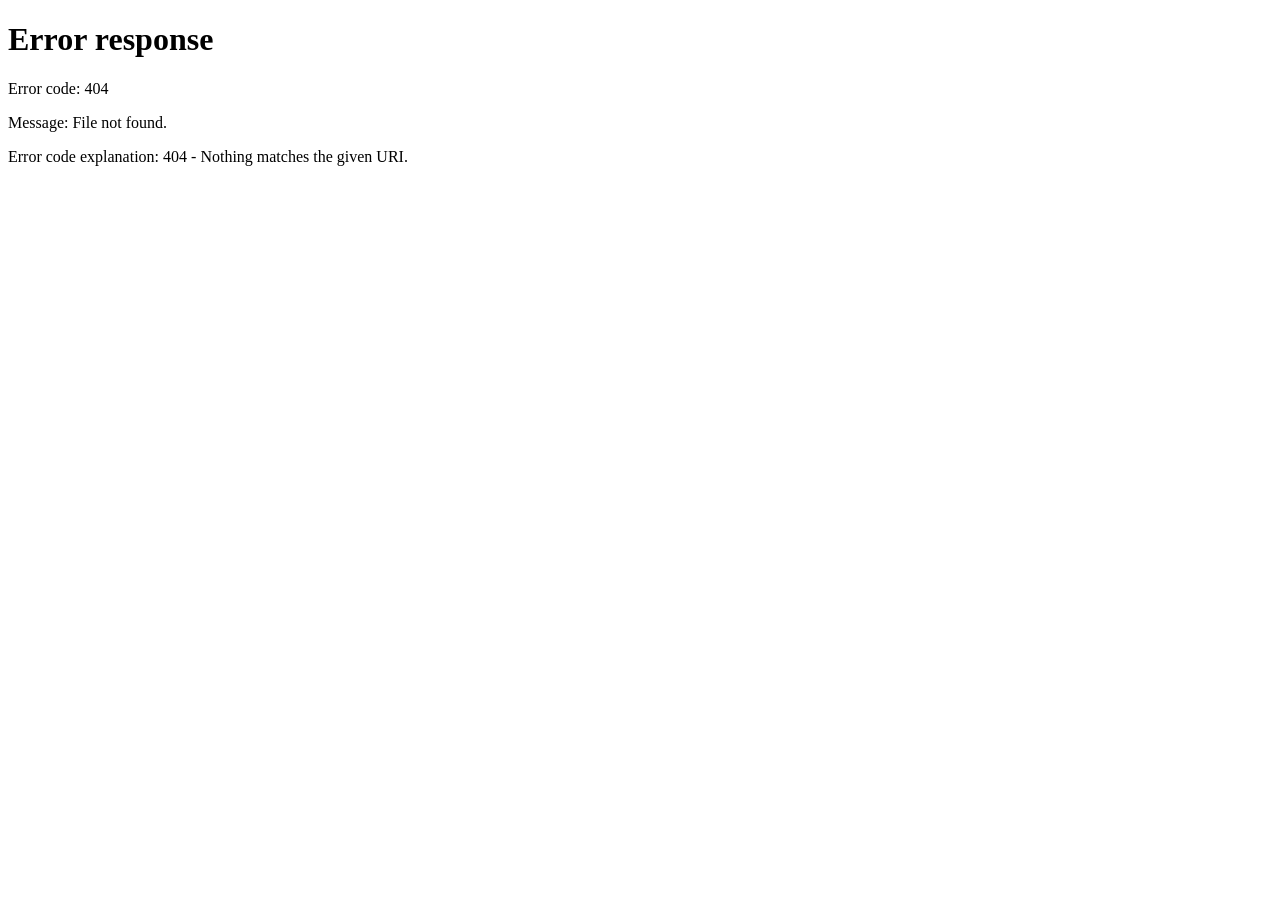
==== templates/index.html @ 05fc55f1 "feat: Implement ADHD-friendly learning dashboard and chat history - Add backend endpoints `POST /ses" ====
<!doctype html>
<html lang="en">
  <head>
    <meta charset="UTF-8" />
    <meta name="viewport" content="width=device-width, initial-scale=1.0" />
    <title>PRISM | AI Learning Tool</title>
    <link
      href="https://cdn.jsdelivr.net/npm/bootstrap@5.3.0/dist/css/bootstrap.min.css"
      rel="stylesheet"
    />
    <link
      href="https://fonts.googleapis.com/css2?family=Nunito:wght@400;600;700&display=swap"
      rel="stylesheet"
    />
    <link
      href="https://cdnjs.cloudflare.com/ajax/libs/font-awesome/6.0.0/css/all.min.css"
      rel="stylesheet"
    />
    <link href="..\..\static\style.css" rel="stylesheet" />

    <style>
      :root {
        /* Color System */
        --bg-warm: #fdfcf8;
        --primary-blue: #7f9fba;
        --primary-green: #8fb59e;
        --text-dark: #2d3748;
        --text-soft: #718096;
        --card-shadow:
          0 10px 25px -5px rgba(0, 0, 0, 0.05),
          0 8px 10px -6px rgba(0, 0, 0, 0.01);
        --correct-bg: #d4edda;
        --wrong-bg: #f8d7da;
      }

      body {
        background-color: var(--bg-warm);
        font-family: "Nunito", sans-serif;
        color: var(--text-dark);
        min-height: 100vh;
        transition: background-color 0.5s ease;
        overflow-x: hidden;
      }

      /* --- Layout & Typography --- */
      .main-container {
        max-width: 950px;
        margin: 0 auto;
        padding-top: 5vh;
        padding-bottom: 120px;
        position: relative;
        z-index: 10;
      }

      h1,
      h2 {
        font-weight: 700;
        color: var(--text-dark);
      }
      h3 {
        font-weight: 700;
        color: var(--text-dark);
        font-size: 1.6rem;
      }

      /* --- Phase Control --- */
      .phase {
        display: none;
      }
      .active-phase {
        display: block;
        animation: fadeIn 0.5s ease;
      }
      @keyframes fadeIn {
        from {
          opacity: 0;
          transform: translateY(10px);
        }
        to {
          opacity: 1;
          transform: translateY(0);
        }
      }

      /* --- Subject & Level Test UI --- */
      .subject-grid {
        display: flex;
        gap: 15px;
        justify-content: center;
        margin-top: 30px;
        flex-wrap: wrap;
      }
      .btn-subject {
        background: white;
        border: 2px solid var(--primary-blue);
        color: var(--primary-blue);
        padding: 1rem 2.5rem;
        border-radius: 20px;
        font-size: 1.2rem;
        font-weight: 700;
        transition: all 0.2s ease;
        box-shadow: var(--card-shadow);
      }
      .btn-subject:hover {
        background: var(--primary-blue);
        color: white;
        transform: translateY(-3px);
      }

      .level-q-container {
        background: white;
        padding: 20px;
        border-radius: 20px;
        box-shadow: var(--card-shadow);
        margin-bottom: 20px;
        text-align: left;
      }
      .level-option {
        display: block;
        width: 100%;
        text-align: left;
        margin: 10px 0;
        padding: 12px 15px;
        background: var(--bg-warm);
        border: 2px solid #e2e8f0;
        border-radius: 12px;
        transition: all 0.2s;
        color: var(--text-dark);
        font-weight: 600;
      }
      .level-option:hover {
        border-color: var(--primary-blue);
        background: #f0f4f8;
      }
      .level-option.selected {
        border-color: var(--primary-blue);
        background: rgba(127, 159, 186, 0.15);
      }

      .status-badge {
        background: var(--primary-green);
        color: white;
        padding: 6px 16px;
        border-radius: 20px;
        font-size: 0.9rem;
        font-weight: 600;
        display: inline-block;
        margin-bottom: 20px;
        box-shadow: 0 4px 10px rgba(143, 181, 158, 0.3);
      }

      /* --- Input Section --- */
      .input-group-lg > .form-control {
        border: 2px solid #e2e8f0;
        background-color: white;
        border-radius: 20px 0 0 20px;
        padding: 1.5rem;
        font-size: 1.2rem;
        box-shadow: var(--card-shadow);
        transition: all 0.3s ease;
      }
      .input-group-lg > .form-control:focus {
        border-color: var(--primary-blue);
        box-shadow: 0 0 0 4px rgba(127, 159, 186, 0.2);
        outline: none;
      }
      .btn-ask {
        background-color: var(--primary-blue);
        color: white;
        border: none;
        border-radius: 0 20px 20px 0;
        padding-left: 2rem;
        padding-right: 2rem;
        font-weight: 600;
        transition: all 0.2s ease;
      }
      .btn-ask:hover {
        background-color: #6a8ba6;
        transform: translateY(-1px);
        color: white;
      }

      /* --- Answer Area (Step Cards) --- */
      .answer-section {
        margin-top: 3rem;
        display: none;
      }
      .step-card {
        background: white;
        border-radius: 24px;
        padding: 2.1rem;
        box-shadow: var(--card-shadow);
        position: relative;
        transform: scale(0.98);
        opacity: 0;
        transition: all 0.4s ease;
        border: 2px solid transparent;
        display: none;
      }
      .step-card.active-step {
        transform: scale(1);
        opacity: 1;
        display: block;
      }

      .step-indicator {
        text-transform: uppercase;
        letter-spacing: 1.5px;
        font-size: 0.95rem;
        color: var(--primary-blue);
        font-weight: 700;
        margin-bottom: 1rem;
        display: block;
      }

      .progress-dots {
        display: flex;
        gap: 8px;
        margin-bottom: 1.5rem;
      }
      .dot {
        width: 10px;
        height: 10px;
        border-radius: 50%;
        background: #e2e8f0;
        transition: background 0.3s;
      }
      .dot.active {
        background: var(--primary-blue);
      }

      .content-text {
        font-size: 1.15rem;
        line-height: 1.55;
        color: var(--text-dark);
        margin-bottom: 1.2rem;
      }
      .key-points-list {
        background: rgba(143, 181, 158, 0.1);
        padding: 15px 15px 15px 35px;
        border-radius: 15px;
        margin-top: 15px;
      }
      .key-points-list li {
        margin-bottom: 8px;
        font-weight: 600;
        color: #2a3b31;
      }

      .visual-icon {
        display: block;
        font-size: 3rem;
        color: var(--primary-green);
        margin-bottom: 1.5rem;
        text-align: center;
      }

      .speaker-icon {
        font-size: 1.25rem;
        color: var(--primary-blue);
        cursor: pointer;
        transition: transform 0.2s ease;
        opacity: 0.7;
      }
      .speaker-icon:hover {
        opacity: 1;
        transform: scale(1.1);
      }

      /* Navigation Buttons */
      .step-nav {
        display: flex;
        justify-content: space-between;
        align-items: center;
        margin-top: 1.3rem;
        padding-top: 1.3rem;
        border-top: 1px solid #edf2f7;
      }
      .btn-nav {
        background: none;
        border: 2px solid transparent;
        color: var(--text-soft);
        font-weight: 600;
        padding: 0.5rem 1.5rem;
        border-radius: 12px;
        transition: all 0.2s;
      }
      .btn-nav:hover {
        background-color: #edf2f7;
        color: var(--text-dark);
      }
      .btn-nav-primary {
        background-color: var(--primary-blue);
        color: white;
        box-shadow: 0 4px 10px rgba(127, 159, 186, 0.3);
      }
      .btn-nav-primary:hover {
        background-color: #6a8ba6;
        color: white;
        transform: translateY(-2px);
      }

      #mcqQuestion {
        font-size: 1.4rem;
        line-height: 1.4;
      }
      .mcq-btn {
        font-size: 1.1rem;
        padding: 1rem 1.25rem;
        transition: all 0.2s ease;
        border-radius: 12px;
        border: 2px solid #e2e8f0;
        background: white;
        text-align: left;
      }
      .mcq-btn:hover:not(:disabled) {
        background-color: #edf2f7;
        border-color: var(--primary-blue);
      }

      /* Logo CSS*/
      .site-logo {
        position: fixed;
        top: 20px;
        left: 28px;
        font-size: 2rem;
        font-weight: 700;
        letter-spacing: 2px;
        color: #424242;
        z-index: 200;
        user-select: none;
      }

      #loader {
        text-align: center;
        color: var(--text-soft);
        font-size: 1.2rem;
        font-weight: 600;
        display: none;
        margin-top: 20px;
      }

      /* TTS Highlighting System */
      .word {
        transition: background-color 0.1s ease;
        border-radius: 4px;
        padding: 0 2px;
      }
      .tts-active {
        background-color: #f6ad55;
        border-radius: 3px;
        transition: background-color 0.2s;
        color: var(--text-dark);
        font-weight: 700;
      }

      /* Audio Controls */
      .audio-controls {
        display: inline-flex;
        align-items: center;
        background: #edf2f7;
        padding: 8px 15px;
        border-radius: 20px;
        box-shadow: inset 0 2px 4px rgba(0, 0, 0, 0.05);
      }

      /* Custom Dropdown */
      .custom-dropdown-container {
        position: relative;
        max-width: 400px;
        margin: 20px auto;
        text-align: left;
      }
      .custom-dropdown-header {
        border: 2px solid var(--primary-blue);
        border-radius: 20px;
        padding: 1rem 1.5rem;
        font-size: 1.2rem;
        background: white;
        color: var(--text-dark);
        cursor: pointer;
        display: flex;
        justify-content: space-between;
        align-items: center;
        box-shadow: var(--card-shadow);
        transition: all 0.2s ease;
      }
      .custom-dropdown-header:hover {
        box-shadow: 0 12px 28px -5px rgba(0, 0, 0, 0.08);
      }
      .custom-dropdown-list {
        position: absolute;
        top: 100%;
        left: 0;
        right: 0;
        background: white;
        border: 1px solid #e2e8f0;
        border-radius: 12px;
        margin-top: 5px;
        max-height: 300px;
        overflow-y: auto;
        box-shadow: 0 10px 25px rgba(0, 0, 0, 0.1);
        z-index: 100;
        display: none;
      }
      .custom-dropdown-list.show {
        display: block;
      }
      .custom-dropdown-search {
        width: 100%;
        padding: 12px 15px;
        border: none;
        border-bottom: 1px solid #e2e8f0;
        font-size: 1rem;
        outline: none;
        background: #fdfcf8;
      }
      .custom-dropdown-item {
        padding: 12px 15px;
        cursor: pointer;
        font-size: 1.1rem;
        color: var(--text-dark);
        transition: background 0.2s;
      }
      .custom-dropdown-item:hover {
        background: #edf2f7;
        color: var(--primary-blue);
      }
      .custom-dropdown-item.selected {
        background: var(--primary-blue);
        color: white;
      }

      /* --- Diagram & SVG Animations --- */
      .diagram-element {
        opacity: 0;
        transition: opacity 0.5s ease-in-out;
      }

      .flowchart-container {
        border: 2px dashed #e2e8f0;
        border-radius: 16px;
        padding: 2rem;
        display: flex;
        flex-direction: column;
        align-items: center;
        background: white;
      }

      .flowchart-node {
        background: #F8FAFC;
        border: 2px solid var(--text-dark);
        border-radius: 8px;
        padding: 15px 25px;
        font-weight: 700;
        color: var(--text-dark);
        text-align: center;
        max-width: 80%;
        word-wrap: break-word;
      }

      .flowchart-arrow-container {
        display: flex;
        flex-direction: column;
        align-items: center;
        margin: 10px 0;
      }

      .flowchart-arrow-line {
        width: 3px;
        height: 30px;
        background-color: var(--primary-blue);
        position: relative;
      }

      .flowchart-arrow-head {
        width: 0;
        height: 0;
        border-left: 6px solid transparent;
        border-right: 6px solid transparent;
        border-top: 8px solid var(--primary-blue);
      }

      .flowchart-arrow-label {
        font-size: 0.85rem;
        color: var(--primary-blue);
        font-weight: 700;
        margin: 5px 0;
      }

      @keyframes float-up {
        0% {
          opacity: 1;
          transform: translateY(0) scale(1);
        }
        100% {
          opacity: 0;
          transform: translateY(-100vh) scale(0.5);
        }
      }
    </style>
  </head>
  <body>
    <div class="site-logo">PRISM</div>

    <div class="container main-container">
      <div id="phase1a" class="phase active-phase text-center">
        <div style="height: 80px"></div>
        <h2 style="color: var(--primary-blue)">Welcome to PRISM</h2>
        <p class="text-muted" style="font-size: 1.2rem">
          Select your grade to tune your frequency.
        </p>
        <div id="gradeButtons" class="subject-grid">
          <p class="text-muted">Loading grades...</p>
        </div>

        <div style="margin-top: 25px;">
          <button id="byomButton" class="btn-subject" style="background: var(--primary-green); color: white; border-color: var(--primary-green);">
            BYOM: Upload PDF
          </button>
        </div>

        <!-- Dashboard UI for ADHD Users (Minimalist & Clutter-Free) -->
        <div id="dashboardContainer" style="margin-top: 50px; display: none; text-align: left;">
          <h3 style="color: var(--primary-blue); font-weight: 700; margin-bottom: 20px;">Your Learning Sessions</h3>
          <div id="sessionsAccordion" class="accordion">
            <!-- Sessions will be dynamically populated here -->
          </div>
        </div>

      </div>

      <div id="phase1b" class="phase text-center">
        <div style="height: 80px"></div>
        <h2 style="color: var(--primary-blue)">Pick a Subject</h2>
        <div id="subjectButtons" class="subject-grid"></div>
      </div>

      <div id="phase1c" class="phase text-center">
        <div style="height: 80px"></div>
        <h2 style="color: var(--primary-blue)">Select a Chapter</h2>
        <p class="text-muted" style="font-size: 1.2rem">
          What are we focusing on today?
        </p>
        <div class="custom-dropdown-container" id="chapterDropdownContainer">
          <div class="custom-dropdown-header" id="chapterDropdownHeader" onclick="toggleDropdown()">
            <span id="selectedChapterText">Choose a chapter...</span>
            <i class="fas fa-chevron-down"></i>
          </div>
          <div class="custom-dropdown-list" id="chapterDropdownList">
            <input type="text" class="custom-dropdown-search" id="chapterSearchInput" placeholder="Search chapters..." onkeyup="filterChapters()" onclick="event.stopPropagation()">
            <div id="chapterListItems"></div>
          </div>
        </div>
        <button id="startLearningBtn" class="btn-subject" style="background: var(--primary-blue); color: white; opacity: 0.5; cursor: not-allowed; display: block; margin: 20px auto; max-width: 400px; width: 100%; border-radius: 12px; font-size: 1.1rem; padding: 0.8rem;" disabled onclick="startChapterLearning()">
          Start Learning
        </button>
      </div>

      <div id="phase-byom" class="phase text-center">
        <div style="height: 80px"></div>
        <h2 style="color: var(--primary-blue)">Bring Your Own Material</h2>
        <p class="text-muted" style="font-size: 1.2rem">
          Upload a PDF and let PRISM learn from your own content.
        </p>
        <div class="level-q-container" style="max-width: 620px; margin: 0 auto;">
          <input type="file" id="byomFileInput" accept=".pdf" class="form-control" style="margin-bottom: 1rem;" />
          <button id="uploadByomBtn" class="btn-subject" style="background: var(--primary-green); color: white; border-color: var(--primary-green);">
            Upload & Process
          </button>
          <div id="byomLoader" style="display: none; margin-top: 18px; color: var(--text-soft);">
            <i class="fas fa-circle-notch fa-spin me-2"></i> Processing your PDF...
          </div>
          <p class="text-muted" style="margin-top: 1rem; font-size: 0.95rem;">
            Max 15 pages. The uploaded document will be used for this learning session.
          </p>
        </div>
      </div>

      <div id="phase2" class="phase text-center">
        <div style="height: 60px"></div>
        <h2 class="mb-3" style="color: var(--primary-blue)">
          🧠 Calibration Test
        </h2>
        <p class="text-muted mb-2">
          Pick the answers that make the most sense to you.
        </p>
        <p class="text-primary fw-bold" id="testProgress">Question 1 / 4</p>
        <div id="levelTestArea" class="text-start mt-4"></div>
      </div>

      <div id="phase3" class="phase">
        <div class="text-center">
          <div style="height: 60px"></div>
          <div class="status-badge" id="levelBadge">
            Focus Mode | Calibrating...
          </div>
          <div
            style="
              font-size: 0.9rem;
              color: var(--text-soft);
              margin-bottom: 1rem;
            "
          >
            ⏱️ Session: <span id="sessionTimer">0:00</span> | 🧠 Topics:
            <span id="topicsCount">0</span>
          </div>
          <h2 class="mb-4" style="color: var(--primary-blue); opacity: 0.9">
            What do you want to learn today?
          </h2>
          <div class="input-group input-group-lg">
            <input
              type="text"
              class="form-control"
              id="questionInput"
              placeholder="Type your topic here... (e.g., What is friction?)"
            />
            <button
              class="btn btn-ask"
              type="button"
              onclick="generateAnswer()"
            >
              Ask & Learn
            </button>
          </div>
          <div id="loader">
            <i class="fas fa-circle-notch fa-spin me-2"></i> Syncing with
            PRISM...
          </div>
        </div>

        <div class="answer-section" id="answerSection">
          <div class="progress-dots" id="progressDots"></div>
          <div
            class="step-card"
            id="dynamicCardContainer"
            style="display: block"
          ></div>
        </div>
      </div>
    </div>

    <script src="https://cdn.jsdelivr.net/npm/bootstrap@5.3.0/dist/js/bootstrap.bundle.min.js"></script>
    <script>
      // --- GLOBAL STATE ---
      let currentGrade = "";
      let currentSubject = "";
      let currentChapter = ""; // Tracks the new chapter selection
      let currentLevel = "Intermediate";
      let levelTestSelections = {};
      let currentQuiz = null;
      let levelTestQuestions = [];
      let currentTestIndex = 0;

      let dynamicStepsData = [];
      let currentStepIndex = 0;
      let animationTimers = [];

      let sessionStartTime = null;
      let sessionTopicsLearned = 0;
      let sessionQuestionsCorrect = 0;
      let breakReminderShown = false;

      const API_URL = ""; // Assuming relative path for FastAPI

      // --- SESSION TIMER LOGIC ---
      function startSessionTimer() {
        if (!sessionStartTime) sessionStartTime = Date.now();
        setInterval(() => {
          const elapsedMs = Date.now() - sessionStartTime;
          const minutes = Math.floor(elapsedMs / 60000);
          const seconds = Math.floor((elapsedMs % 60000) / 1000);
          document.getElementById("sessionTimer").innerText =
            `${minutes}:${seconds.toString().padStart(2, "0")}`;
          if (minutes === 25 && !breakReminderShown) {
            breakReminderShown = true;
            if (
              confirm(
                "🎉 25 minutes of focus! Take a 5-minute break. Ready to continue?",
              )
            ) {
              breakReminderShown = false;
              sessionStartTime = Date.now();
            }
          }
        }, 1000);
      }

      function incrementTopicCount() {
        sessionTopicsLearned++;
        document.getElementById("topicsCount").innerText = sessionTopicsLearned;
      }
      function incrementQuestionCount() {
        sessionQuestionsCorrect++;
      }

      function switchPhase(phaseId) {
        if (window.speechSynthesis) window.speechSynthesis.cancel();
        if (typeof stopAudio === "function") stopAudio();
        document
          .querySelectorAll(".phase")
          .forEach((p) => p.classList.remove("active-phase"));
        document.getElementById(phaseId).classList.add("active-phase");
        if (phaseId === "phase3" && !sessionStartTime) startSessionTimer();
      }

      // --- INITIALIZATION ---
      window.onload = async () => {
        const userId = localStorage.getItem('prism_user_id');
        loadDashboard();
        localStorage.removeItem('prism_current_session_id');
        if (!userId) {
            window.location.href = '/login';
            return;
        }

        switchPhase("phase1a");

        try {
          const res = await fetch(`${API_URL}/grades`);
          const data = await res.json();
          const container = document.getElementById("gradeButtons");
          container.innerHTML = "";
          data.grades.forEach((grade) => {
            const btn = document.createElement("button");
            btn.className = "btn-subject";
            btn.innerText = grade;
            btn.onclick = () => loadSubjects(grade);
            container.appendChild(btn);
          });
          const byomButton = document.getElementById("byomButton");
          if (byomButton) {
            byomButton.onclick = () => switchPhase("phase-byom");
          }
          const uploadByomBtn = document.getElementById("uploadByomBtn");
          if (uploadByomBtn) {
            uploadByomBtn.onclick = uploadByomDocument;
          }
        } catch (e) {
          document.getElementById("gradeButtons").innerHTML =
            "<p class='text-danger'>Cannot connect to AI Backend.</p>";
        }
      };

      async function loadSubjects(grade) {
        currentGrade = grade;
        switchPhase("phase1b");
        try {
          const res = await fetch(
            `${API_URL}/subjects?grade=${encodeURIComponent(grade)}`,
          );
          const data = await res.json();
          const container = document.getElementById("subjectButtons");
          container.innerHTML = "";
          data.subjects.forEach((sub) => {
            const btn = document.createElement("button");
            btn.className = "btn-subject";
            btn.innerText = sub;
            btn.onclick = () => loadChapters(sub); // Routes to chapters now
            container.appendChild(btn);
          });
        } catch (e) {
          console.error(e);
        }
      }

      let allChaptersData = [];

      function toggleDropdown() {
        document.getElementById("chapterDropdownList").classList.toggle("show");
        const searchInput = document.getElementById("chapterSearchInput");
        if (document.getElementById("chapterDropdownList").classList.contains("show")) {
          searchInput.focus();
        }
      }

      function filterChapters() {
        const query = document.getElementById("chapterSearchInput").value.toLowerCase();
        const items = document.querySelectorAll(".custom-dropdown-item");
        items.forEach(item => {
          if (item.innerText.toLowerCase().includes(query)) {
            item.style.display = "block";
          } else {
            item.style.display = "none";
          }
        });
      }

      function selectChapter(chap) {
        currentChapter = chap;
        document.getElementById("selectedChapterText").innerText = chap;
        document.getElementById("chapterDropdownList").classList.remove("show");

        // Highlight selected
        document.querySelectorAll(".custom-dropdown-item").forEach(item => {
          if (item.innerText === chap) {
            item.classList.add("selected");
          } else {
            item.classList.remove("selected");
          }
        });

        // Enable Start Learning button
        const startBtn = document.getElementById("startLearningBtn");
        startBtn.disabled = false;
        startBtn.style.opacity = 1;
        startBtn.style.cursor = "pointer";
      }

      async function startChapterLearning() {
        // Start Session API Call
        const userId = localStorage.getItem("prism_user_id");
        if (userId) {
          try {
            const res = await fetch(`${API_URL}/session/start`, {
              method: "POST",
              headers: { "Content-Type": "application/json" },
              body: JSON.stringify({
                user_id: userId,
                subject: currentSubject,
                topic: currentChapter
              })
            });
            const data = await res.json();
            if (data.session_id) {
              localStorage.setItem("prism_current_session_id", data.session_id);
            }
          } catch(e) {
            console.error("Failed to start session", e);
          }
        }
        document.getElementById("levelBadge").innerText = `${currentChapter} | Level: ${currentLevel}`;
        switchPhase("phase3");
      }

      // Close dropdown if clicked outside
      document.addEventListener("click", function(event) {
        const container = document.getElementById("chapterDropdownContainer");
        if (container && !container.contains(event.target)) {
          document.getElementById("chapterDropdownList").classList.remove("show");
        }
      });

      async function loadChapters(subject) {
        currentSubject = subject;

        let localKey = subject.toLowerCase() === "science" ? "prism_science_level" : "prism_social_science_level";
        let subLevel = localStorage.getItem(localKey);

        if (!subLevel || subLevel === "Pending") {
            loadLevelTest(subject);
            return;
        }

        currentLevel = subLevel;
        switchPhase("phase1c");

        // Reset dropdown state
        document.getElementById("selectedChapterText").innerText = "Choose a chapter...";
        document.getElementById("chapterSearchInput").value = "";
        const startBtn = document.getElementById("startLearningBtn");
        startBtn.disabled = true;
        startBtn.style.opacity = 0.5;
        startBtn.style.cursor = "not-allowed";
        currentChapter = "";

        try {
          const res = await fetch(
            `${API_URL}/chapters?grade=${encodeURIComponent(currentGrade)}&subject=${encodeURIComponent(subject)}`,
          );
          const data = await res.json();
          const listItems = document.getElementById("chapterListItems");
          listItems.innerHTML = "";

          if (data.chapters.length === 0) {
            listItems.innerHTML =
              "<div style='padding: 12px; color: var(--text-soft);'>No chapters found.</div>";
            return;
          }

          allChaptersData = data.chapters;
          allChaptersData.forEach((chap) => {
            const div = document.createElement("div");
            div.className = "custom-dropdown-item";
            div.innerText = chap;
            div.onclick = () => selectChapter(chap);
            listItems.appendChild(div);
          });
        } catch (e) {
          console.error(e);
        }
      }

      // --- LEVEL TEST ---
      async function loadLevelTest(subject) {
        switchPhase("phase2");
        levelTestSelections = {};
        currentTestIndex = 0;
        try {
          const res = await fetch(`${API_URL}/level-test?subject=${encodeURIComponent(subject)}`);
          if (!res.ok) throw new Error("API error");
          const data = await res.json();
          levelTestQuestions = data.questions || [];

          if (levelTestQuestions.length === 0) {
            submitLevelTest(subject);
            return;
          }
          renderTestQuestion();
        } catch (e) {
          submitLevelTest(subject);
        }
      }

      function renderTestQuestion() {
        const container = document.getElementById("levelTestArea");
        container.innerHTML = "";

        if (currentTestIndex >= levelTestQuestions.length) {
          submitLevelTest(currentSubject);
          return;
        }

        const q = levelTestQuestions[currentTestIndex];

        document.getElementById("testProgress").innerText =
          `[${currentSubject} Calibration] Question ${currentTestIndex + 1} / ${levelTestQuestions.length}`;

        const block = document.createElement("div");
        block.className = "level-q-container";
        block.innerHTML = `<h4 class="mb-4">${q.question}</h4>`;

        // Parse options from JSONB if necessary
        const options =
          typeof q.options === "string" ? JSON.parse(q.options) : q.options;
        const shuffledOptions = [...options].sort(() => Math.random() - 0.5);

        shuffledOptions.forEach((opt) => {
          const btn = document.createElement("button");
          btn.className = "level-option";
          btn.innerText = opt.text;
          btn.onclick = () => {
            levelTestSelections[currentTestIndex] = opt.difficulty || opt.correctness || 2;
            setTimeout(() => {
              currentTestIndex++;
              renderTestQuestion();
            }, 300);
          };
          block.appendChild(btn);
        });
        container.appendChild(block);
      }

      async function uploadByomDocument() {
        const fileInput = document.getElementById("byomFileInput");
        const file = fileInput?.files?.[0];
        if (!file) {
          alert("Please choose a PDF file to upload.");
          return;
        }
        if (!file.name.toLowerCase().endsWith(".pdf")) {
          alert("Only PDF files are supported. Please upload a PDF.");
          return;
        }

        const uploadButton = document.getElementById("uploadByomBtn");
        const loader = document.getElementById("byomLoader");
        uploadButton.disabled = true;
        loader.style.display = "block";

        try {
          const formData = new FormData();
          formData.append("file", file);

          const response = await fetch(`${API_URL}/upload-byom`, {
            method: "POST",
            body: formData,
          });

          if (!response.ok) {
            const errorData = await response.json();
            throw new Error(errorData.detail || errorData.error || "Upload failed.");
          }

          await response.json();
          currentGrade = "BYOM";
          currentSubject = "BYOM";
          currentChapter = file.name;

          currentLevel = "Advanced";

          // Start Session API Call
          const userId = localStorage.getItem("prism_user_id");
          if (userId) {
            try {
              const res = await fetch(`${API_URL}/session/start`, {
                method: "POST",
                headers: { "Content-Type": "application/json" },
                body: JSON.stringify({
                  user_id: userId,
                  subject: currentSubject,
                  topic: currentChapter
                })
              });
              const data = await res.json();
              if (data.session_id) {
                localStorage.setItem("prism_current_session_id", data.session_id);
              }
            } catch(e) {
              console.error("Failed to start BYOM session", e);
            }
          }

          document.getElementById("levelBadge").innerText = `${currentChapter} | Level: ${currentLevel}`;
          switchPhase("phase3");
        } catch (error) {
          alert(`Upload failed: ${error.message}`);
        } finally {
          loader.style.display = "none";
          uploadButton.disabled = false;
        }
      }

      async function submitLevelTest(subject) {
        const answersArr = Object.values(levelTestSelections);
        if (answersArr.length === 0) answersArr.push(2);

        try {
          const res = await fetch(`${API_URL}/calculate-level`, {
            method: "POST",
            headers: { "Content-Type": "application/json" },
            body: JSON.stringify({ answers: answersArr }),
          });
          const data = await res.json();
          currentLevel = data.level || "Intermediate";

          const userId = localStorage.getItem('prism_user_id');
          if (userId && subject !== "BYOM") {
              await fetch(`${API_URL}/auth/update-level`, {
                  method: 'POST',
                  headers: { 'Content-Type': 'application/json' },
                  body: JSON.stringify({ user_id: userId, subject: subject, level: currentLevel })
              });
              let localKey = subject.toLowerCase() === "science" ? "prism_science_level" : "prism_social_science_level";
              localStorage.setItem(localKey, currentLevel);
          }
        } catch (e) {
          currentLevel = "Intermediate";
        }

        if (subject === "BYOM") {
           document.getElementById("levelBadge").innerText = `${currentChapter} | Level: ${currentLevel}`;
           switchPhase("phase3");
        } else {
           loadChapters(subject);
        }
      }

      // --- AI RAG FETCH ---
      const clean = (text) =>
        text
          ? text
              .replace(/\*\*\s*(.*?)\s*\*\*/g, "<strong>$1</strong>")
              .replace(/\*+/g, "")
          : "";

      document
        .getElementById("questionInput")
        .addEventListener("keypress", function (event) {
          if (event.key === "Enter") {
            event.preventDefault();
            generateAnswer();
          }
        });

      async function generateAnswer() {
        const input = document.getElementById("questionInput").value.trim();
        if (!input) return;

        document.getElementById("loader").style.display = "block";
        document.getElementById("answerSection").style.display = "none";

        try {
          // Passes the new subject and chapter parameters
          const response = await fetch(
            `${API_URL}/ask?user_query=${encodeURIComponent(input)}&student_level=${currentLevel}&subject=${encodeURIComponent(currentSubject)}&chapter=${encodeURIComponent(currentChapter)}`,
          );
          const data = await response.json();

          buildDynamicSteps(data);
          incrementTopicCount();

          // Record Chat
          const userId = localStorage.getItem("prism_user_id");
          const sessionId = localStorage.getItem("prism_current_session_id");
          if (userId && sessionId) {
            try {
              fetch(`${API_URL}/chat`, {
                method: "POST",
                headers: { "Content-Type": "application/json" },
                body: JSON.stringify({
                  user_id: userId,
                  session_id: sessionId,
                  subject: currentSubject,
                  chapter: currentChapter,
                  user_query: input,
                  ai_response: JSON.stringify(data)
                })
              });
            } catch(e) {
              console.error("Failed to save chat", e);
            }
          }

          document.getElementById("loader").style.display = "none";
          document.getElementById("answerSection").style.display = "block";
          showStep(0);
        } catch (e) {
          document.getElementById("loader").style.display = "none";
        }
      }


      async function loadDashboard() {
        const userId = localStorage.getItem("prism_user_id");
        if (!userId) return;

        try {
          const res = await fetch(`${API_URL}/dashboard/${userId}`);
          const data = await res.json();
          const sessions = data.sessions || [];

          const container = document.getElementById("dashboardContainer");
          const accordion = document.getElementById("sessionsAccordion");

          if (sessions.length > 0) {
            container.style.display = "block";
          } else {
            container.style.display = "none";
            return;
          }

          let html = "";
          sessions.forEach((session, sIndex) => {
            const date = new Date(session.created_at).toLocaleDateString();
            const subject = session.subject || "Topic";
            const topic = session.topic || "Unknown";
            const sessionId = `session-${sIndex}`;

            html += `
              <div class="accordion-item" style="border: none; margin-bottom: 15px; border-radius: 12px; overflow: hidden; box-shadow: var(--card-shadow);">
                <h2 class="accordion-header" id="heading-${sessionId}">
                  <button class="accordion-button collapsed" type="button" data-bs-toggle="collapse" data-bs-target="#collapse-${sessionId}" aria-expanded="false" aria-controls="collapse-${sessionId}" style="background-color: white; color: var(--primary-blue); font-weight: 600; padding: 1.2rem;">
                    ${date} - ${subject}: ${topic}
                  </button>
                </h2>
                <div id="collapse-${sessionId}" class="accordion-collapse collapse" aria-labelledby="heading-${sessionId}" data-bs-parent="#sessionsAccordion">
                  <div class="accordion-body" style="background-color: var(--bg-warm); padding: 1.5rem;">
            `;

            if (session.chats && session.chats.length > 0) {
                html += `<div class="accordion" id="chatsAccordion-${sessionId}">`;
                session.chats.forEach((chat, cIndex) => {
                    const chatId = `${sessionId}-chat-${cIndex}`;
                    const query = chat.user_query || "Query";
                    let aiDataStr = "";

                    try {
                        let parsed = JSON.parse(chat.ai_response);
                        if (parsed && parsed.steps) {
                            aiDataStr = parsed.steps.map(s => {
                                if (s.type === 'concept') return `<p><strong>${s.title}</strong>: ${s.content}</p>`;
                                if (s.type === 'visual') return `<p><strong>Visual:</strong> <i class="fas ${s.icon}"></i> ${s.title}</p>`;
                                if (s.type === 'analogy') return `<p><strong>Analogy:</strong> ${s.content}</p>`;
                                if (s.type === 'quiz') return `<p><strong>Quiz:</strong> ${s.question}</p>`;
                                return "";
                            }).join("");
                        } else {
                            aiDataStr = "No formatted response available.";
                        }
                    } catch(e) {
                        aiDataStr = "No details available.";
                    }

                    html += `
                      <div class="accordion-item" style="border: 1px solid var(--primary-green); border-radius: 8px; margin-bottom: 10px; overflow: hidden;">
                        <h2 class="accordion-header" id="heading-${chatId}">
                          <button class="accordion-button collapsed" type="button" data-bs-toggle="collapse" data-bs-target="#collapse-${chatId}" aria-expanded="false" aria-controls="collapse-${chatId}" style="background-color: #f0f7f4; color: var(--text-dark); padding: 1rem;">
                            Q: ${query}
                          </button>
                        </h2>
                        <div id="collapse-${chatId}" class="accordion-collapse collapse" aria-labelledby="heading-${chatId}" data-bs-parent="#chatsAccordion-${sessionId}">
                          <div class="accordion-body" style="background-color: white; font-size: 0.95rem;">
                            ${aiDataStr}
                          </div>
                        </div>
                      </div>
                    `;
                });
                html += `</div>`;
            } else {
                html += `<p class="text-muted" style="margin: 0;">No chat queries in this session.</p>`;
            }

            html += `
                  </div>
                </div>
              </div>
            `;
          });

          accordion.innerHTML = html;
        } catch (e) {
          console.error("Failed to load dashboard", e);
        }
      }


      function finishSession() {
        // Clear session
        localStorage.removeItem('prism_current_session_id');
        // Refresh dashboard
        loadDashboard();
        // Go back to main
        switchPhase('phase1a');
      }

      // --- DOM BUILDER ---
      function buildDynamicSteps(data) {
        dynamicStepsData = [];
        currentQuiz = data.quiz;
        const title = data.title ? data.title.replace(/\*+/g, "") : "Concept";

        if (Array.isArray(data.flashcards) && data.flashcards.length > 0) {
          data.flashcards.slice(0, 3).forEach((card, idx) => {
            const bullets = Array.isArray(card.bullet_points)
              ? card.bullet_points.slice(0, 3)
              : [];
            let listHtml = '<ul class="key-points-list">';
            bullets.forEach((point) => {
              listHtml += `<li>${clean(point)}</li>`;
            });
            listHtml += "</ul>";

            dynamicStepsData.push({
              type: "knowledge",
              title: card.title || `Flashcard ${idx + 1}`,
              content: listHtml,
              rawText: bullets.join(" "),
              icon: "fa-brain",
            });
          });
        }

        if (
          data.visual &&
          data.visual.objects &&
          data.visual.objects.length > 0
        ) {
          dynamicStepsData.push({
            type: "visual",
            title: "Visual Blueprint",
            visualData: data.visual,
            icon: "fa-project-diagram",
          });
        }

        if (data.analogy) {
          dynamicStepsData.push({
            type: "analogy",
            title: "Power-Up Analogy",
            content: `<div style="font-size: 1.3rem; font-weight: 600; color: var(--primary-blue);">${clean(data.analogy)}</div>`,
            rawText: data.analogy,
            icon: "fa-gamepad",
          });
        }

        if (data.quiz) {
          dynamicStepsData.push({
            type: "quiz",
            title: "Knowledge Check",
            icon: "fa-bolt",
          });
        }

        if (data.key_points && data.key_points.length > 0) {
          let listHtml = '<ul class="key-points-list">';
          data.key_points.forEach(
            (kp) => (listHtml += `<li>${clean(kp)}</li>`),
          );
          listHtml += "</ul>";
          dynamicStepsData.push({
            type: "revision",
            title: "📌 Quick Revision",
            content: listHtml,
            rawText: data.key_points.join(" "),
            icon: "fa-star",
          });
        }

        const dotsContainer = document.getElementById("progressDots");
        dotsContainer.innerHTML = dynamicStepsData
          .map(() => `<span class="dot"></span>`)
          .join("");
      }

      // --- HTML/FLEX DIAGRAM GENERATOR ---
      function renderDiagram(visualData) {
        if (!visualData) return "";
        let html = `<div class="flowchart-container">`;

        // Ensure visualData objects are sorted top-down by the 'y' property
        let sortedObjects = [...(visualData.objects || [])].sort((a, b) => (a.y || 0) - (b.y || 0));
        let arrows = visualData.arrows || [];

        sortedObjects.forEach((obj, index) => {
          // Render Node
          html += `<div id="svg-${obj.id}" class="diagram-element flowchart-node">${obj.label}</div>`;

          // Check if there is an arrow originating from this node.
          // If the AI generated positional arrows, try to infer the sequence.
          // Since it's sorted, we can usually just drop an arrow between nodes if it exists in the data.
          // But to be robust, let's see if we have an arrow mapping.
          if (index < sortedObjects.length - 1) {
            // Find arrow that goes down after this node
            let arr = arrows.find(a => {
              // Usually the AI generates an arrow with 'from' y > obj.y and 'to' y < nextObj.y
              // Or we can just pop the next arrow in the sequence
              return true;
            });
            // We just render the arrows in sequence for a vertical flowchart.
            let arrowData = arrows[index];
            if (arrowData) {
              html += `
                <div id="svg-${arrowData.id}" class="diagram-element flowchart-arrow-container">
                  <div class="flowchart-arrow-line"></div>
                  <div class="flowchart-arrow-head"></div>
                  ${arrowData.label ? `<div class="flowchart-arrow-label">${arrowData.label}</div>` : ''}
                </div>`;
            } else {
               // Fallback default arrow without ID if AI missed it
              html += `
                <div class="diagram-element flowchart-arrow-container">
                  <div class="flowchart-arrow-line"></div>
                  <div class="flowchart-arrow-head"></div>
                </div>`;
            }
          }
        });

        html += `</div>`;
        return html;
      }

      function animateDiagram(animationSteps) {
        animationTimers.forEach(clearTimeout);
        animationTimers = [];
        if (!animationSteps || !Array.isArray(animationSteps)) return;
        document
          .querySelectorAll(".diagram-element")
          .forEach((el) => (el.style.opacity = "0"));
        animationSteps.forEach((step, index) => {
          let timer = setTimeout(
            () => {
              let el = document.getElementById(`svg-${step.show}`);
              if (el) el.style.opacity = "1";
            },
            index * 800 + 400,
          );
          animationTimers.push(timer);
        });
      }

      function showStep(index) {
        if (index < 0 || index >= dynamicStepsData.length) return;
        window.speechSynthesis.cancel();
        currentStepIndex = index;
        const stepData = dynamicStepsData[index];

        document.querySelectorAll("#progressDots .dot").forEach((dot, i) => {
          dot.classList.toggle("active", i <= index);
        });

        const cardContainer = document.getElementById("dynamicCardContainer");
        let innerContent = "";

        if (
          stepData.type === "knowledge" ||
          stepData.type === "analogy" ||
          stepData.type === "revision"
        ) {
          let audioHTML = stepData.rawText
            ? `<div class="audio-controls">
                <i class="fas fa-volume-up speaker-icon" id="audio-play-${index}" onclick="toggleAudio('audio-text-${index}', ${index})" title="Play/Pause"></i>
                <i class="fas fa-undo speaker-icon" onclick="restartAudio('audio-text-${index}', ${index})" title="Restart" style="margin-left:10px; font-size: 1rem;"></i>
                <i class="fas fa-stop speaker-icon" onclick="stopAudio()" title="Stop" style="margin-left:10px; font-size: 1rem;"></i>
                    <select class="audio-speed-select" onchange="changeAudioSpeed(this.value)" style="margin-left: 10px; border: none; background: transparent; color: var(--primary-blue); font-weight: bold; cursor: pointer; outline: none; font-size: 0.9rem;">
                  <option value="0.5" ${prismAudioSpeed === 0.5 ? 'selected' : ''}>0.5x</option>
                  <option value="0.75" ${prismAudioSpeed === 0.75 ? 'selected' : ''}>0.75x</option>
                  <option value="0.9" ${prismAudioSpeed === 0.9 ? 'selected' : ''}>0.9x</option>
                  <option value="1" ${prismAudioSpeed === 1 ? 'selected' : ''}>1x</option>
                  <option value="1.25" ${prismAudioSpeed === 1.25 ? 'selected' : ''}>1.25x</option>
                  <option value="1.5" ${prismAudioSpeed === 1.5 ? 'selected' : ''}>1.5x</option>
                  <option value="2" ${prismAudioSpeed === 2 ? 'selected' : ''}>2x</option>
                </select>
               </div>`
            : "";

          innerContent = `
            <span class="step-indicator">Step ${index + 1} of ${dynamicStepsData.length}</span>
            <div class="visual-icon"><i class="fas ${stepData.icon}"></i></div>
            <h3 class="mb-3 d-flex align-items-center justify-content-between">
                <span>${stepData.title}</span> ${audioHTML}
            </h3>
            <div class="content-text" id="audio-text-${index}">${stepData.content}</div>`;
        } else if (stepData.type === "visual") {
          innerContent = `
            <span class="step-indicator">Step ${index + 1} of ${dynamicStepsData.length}</span>
            <div class="visual-icon"><i class="fas ${stepData.icon}"></i></div>
            <h3 class="mb-3 text-center">${stepData.title}</h3>
            ${renderDiagram(stepData.visualData)}`;
          setTimeout(
            () => animateDiagram(stepData.visualData.animation_steps),
            50,
          );
        } else if (stepData.type === "quiz") {
          innerContent = `
            <span class="step-indicator">Step ${index + 1} of ${dynamicStepsData.length}</span>
            <h3 class="mb-4">${currentQuiz.question}</h3>
            <div id="mcqOptions" class="d-flex flex-column gap-3">
                ${currentQuiz.options
                  .map((opt, idx) => {
                    const cleanOpt = opt.replace(/^[A-D][\.\)]\s*/, "");
                    return `<button class="btn mcq-btn" onclick="checkAnswer(this, \`${opt.replace(/`/g, "'")}\`)"><strong>${["A", "B", "C", "D"][idx]}.</strong> ${clean(cleanOpt)}</button>`;
                  })
                  .join("")}
            </div>
            <div id="mcqMessage" class="mt-4 p-3 rounded" style="display: none; font-weight: 600;"></div>`;
        }

        let navHTML = `<div class="step-nav mt-4 pt-4 border-top">`;
        if (index > 0)
          navHTML += `<button class="btn btn-nav" onclick="showStep(${index - 1})">← Previous</button>`;
        else navHTML += `<div></div>`;

        if (index < dynamicStepsData.length - 1) {
          navHTML += `<button class="btn btn-nav btn-nav-primary" onclick="showStep(${index + 1})">Next →</button>`;
        } else {
          navHTML += `<button class="btn btn-nav" style="color: var(--primary-green); border-color: var(--primary-green);" onclick="finishSession()">Mission Complete <i class="fas fa-check ms-2"></i></button>`;
        }
        navHTML += `</div>`;

        cardContainer.innerHTML = innerContent + navHTML;
        cardContainer.classList.add("active-step");
      }

      // --- PRISM AUDIO ENGINE ---
      let prismUtterance = null;
      let prismSpeakingIndex = -1;
      let prismAudioSpeed = 0.9;

      function changeAudioSpeed(speed) {
        prismAudioSpeed = parseFloat(speed);

        // Update all other dropdowns to match
        document.querySelectorAll('.audio-speed-select').forEach(select => {
          select.value = speed;
        });

        if (prismSpeakingIndex !== -1 && speechSynthesis.speaking) {
          // Restart audio with new speed if it's currently playing
          const currentElementId = `audio-text-${prismSpeakingIndex}`;
          const wasPaused = speechSynthesis.paused;
          speechSynthesis.cancel();
          playAudio(currentElementId, prismSpeakingIndex);
          if (wasPaused) {
             // Let it start then pause immediately
             setTimeout(() => speechSynthesis.pause(), 50);
          }
        }
      }

      function wrapWords(el, prefix) {
        if (el.dataset.wrapped === "true") return;

        let synthText = "";
        let wordIndex = 0;

        function traverse(node) {
          if (node.nodeType === 3) { // TEXT_NODE
            let text = node.nodeValue;
            if (!text) return;

            let regex = /\S+|\s+/g;
            let match;
            let fragment = document.createDocumentFragment();
            while ((match = regex.exec(text)) !== null) {
              if (/\S/.test(match[0])) {
                let span = document.createElement("span");
                span.className = "word";
                span.id = prefix + "-w" + wordIndex;
                span.textContent = match[0];
                synthText += match[0];

                fragment.appendChild(span);
                wordIndex++;
              } else {
                synthText += match[0];
                fragment.appendChild(document.createTextNode(match[0]));
              }
            }
            node.parentNode.replaceChild(fragment, node);
          } else if (node.nodeType === 1) { // ELEMENT_NODE
            if (node.classList && node.classList.contains('word')) return;
            if (node.nodeName === 'SCRIPT' || node.nodeName === 'STYLE') return;

            let isBlock = ['DIV', 'P', 'LI', 'BR', 'UL', 'OL', 'H1', 'H2', 'H3', 'H4', 'H5', 'H6', 'TR', 'TD'].includes(node.nodeName);
            if (isBlock && synthText.length > 0 && !synthText.endsWith(' ') && !synthText.endsWith('\n')) {
              synthText += ' ';
            }

            Array.from(node.childNodes).forEach(traverse);

            if (isBlock && !synthText.endsWith(' ') && !synthText.endsWith('\n')) {
              synthText += ' ';
            }
          }
        }

        Array.from(el.childNodes).forEach(traverse);
        el.dataset.wrapped = "true";
        el.dataset.synthText = synthText;
      }

      function playAudio(elementId, index) {
        const textEl = document.getElementById(elementId);
        const playBtn = document.getElementById(`audio-play-${index}`);
        if (!textEl) return;

        wrapWords(textEl, elementId);

        const text = textEl.dataset.synthText;
        if (!text || !text.trim()) return;

        speechSynthesis.cancel();

        prismUtterance = new SpeechSynthesisUtterance(text);
        prismUtterance.rate = prismAudioSpeed;
        prismSpeakingIndex = index;

        if (playBtn) playBtn.className = "fas fa-pause speaker-icon";

        prismUtterance.onboundary = (event) => {
          if (event.name !== "word") return;
          // Substring up to the charIndex, split by whitespace to find word index
          const trimmed = text.substring(0, event.charIndex).trim();
          const wordIndex = trimmed === "" ? 0 : trimmed.split(/\s+/).length;

          document
            .querySelectorAll(`#${elementId} .word`)
            .forEach((w) => w.classList.remove("tts-active"));
          const span = document.getElementById(`${elementId}-w${wordIndex}`);
          if (span) span.classList.add("tts-active");
        };

        function clearAudioState() {
          document
            .querySelectorAll(`#${elementId} .word`)
            .forEach((w) => w.classList.remove("tts-active"));
          if (playBtn) playBtn.className = "fas fa-volume-up speaker-icon";
          prismSpeakingIndex = -1;
        }

        prismUtterance.onend = clearAudioState;
        prismUtterance.onerror = clearAudioState;
        prismUtterance.oncancel = clearAudioState;

        speechSynthesis.speak(prismUtterance);
      }

      function stopAudio() {
        window.speechSynthesis.cancel();
        document.querySelectorAll('.word').forEach(w => w.classList.remove('tts-active'));
        if (prismSpeakingIndex !== -1) {
          const playBtn = document.getElementById(`audio-play-${prismSpeakingIndex}`);
          if (playBtn) playBtn.className = "fas fa-volume-up speaker-icon";
          prismSpeakingIndex = -1;
        }
      }

      function toggleAudio(elementId, index) {
        const playBtn = document.getElementById(`audio-play-${index}`);
        if (prismSpeakingIndex === index) {
          if (speechSynthesis.paused) {
            speechSynthesis.resume();
            if (playBtn) playBtn.className = "fas fa-pause speaker-icon";
          } else if (speechSynthesis.speaking) {
            speechSynthesis.pause();
            if (playBtn) playBtn.className = "fas fa-play speaker-icon";
          }
        } else {
          playAudio(elementId, index);
        }
      }

      function restartAudio(elementId, index) {
        speechSynthesis.cancel();
        playAudio(elementId, index);
      }

      // --- MCQ VERIFICATION ---
      function celebrateCorrectAnswer(btn) {
        const emojis = ["🎉", "✨", "🎊", "🧠", "⭐"];
        for (let i = 0; i < 5; i++) {
          const emoji = document.createElement("div");
          emoji.innerText = emojis[Math.floor(Math.random() * emojis.length)];
          emoji.style.position = "fixed";
          emoji.style.left = Math.random() * 100 + "vw";
          emoji.style.top = "-20px";
          emoji.style.fontSize = "2rem";
          emoji.style.zIndex = 1000;
          emoji.style.animation = "float-up 2s ease-out forwards";
          document.body.appendChild(emoji);
          setTimeout(() => emoji.remove(), 2000);
        }
      }

      function checkAnswer(btn, selectedStr) {
        if (!currentQuiz) return;
        const msgBox = document.getElementById("mcqMessage");
        const allBtns = document
          .getElementById("mcqOptions")
          .querySelectorAll(".mcq-btn");

        allBtns.forEach((b) => (b.disabled = true));
        msgBox.style.display = "block";

        const cleanSelected = clean(
          selectedStr.replace(/^[A-D][\.\)]\s*/, "").trim(),
        );
        const cleanCorrectText = clean(
          currentQuiz.correct.replace(/^[A-D][\.\)]\s*/, "").trim(),
        );
        const selectedIndex = Array.from(allBtns).indexOf(btn);
        const selectedLetter = ["A", "B", "C", "D"][selectedIndex];

        const isCorrect =
          cleanSelected === cleanCorrectText ||
          currentQuiz.correct.includes(cleanSelected) ||
          currentQuiz.correct.trim().toUpperCase() === selectedLetter;

        if (isCorrect) {
          btn.style.borderColor = "var(--primary-green)";
          btn.style.backgroundColor = "var(--correct-bg)";
          msgBox.style.color = "#1e5c3a";
          msgBox.style.backgroundColor = "#eef8f1";
          msgBox.innerHTML = `<strong>🎉 YES! AMAZING!</strong> <br><br>You just grew your brain! 🧠 <br><br><em>${clean(currentQuiz.explanation)}</em>`;
          celebrateCorrectAnswer(btn);
          incrementQuestionCount();
        } else {
          btn.style.borderColor = "#e9a1a8";
          btn.style.backgroundColor = "var(--wrong-bg)";
          allBtns.forEach((b, idx) => {
            const btnLetter = ["A", "B", "C", "D"][idx];
            const cleanBtnText = clean(
              b.innerText.replace(/^[A-D][\.\)]\s*/, "").trim(),
            );
            if (
              cleanBtnText.includes(cleanCorrectText) ||
              currentQuiz.correct.trim().toUpperCase() === btnLetter
            ) {
              b.style.borderColor = "var(--primary-green)";
              b.style.borderWidth = "2px";
            }
          });
          msgBox.style.color = "#7a1c24";
          msgBox.style.backgroundColor = "#fdecec";
          msgBox.innerHTML = `<strong>💡 Great Effort!</strong> <br><br>Here's the right answer: <br><br><em>${clean(currentQuiz.explanation)}</em>`;
        }
      }
    </script>
  </body>
</html>
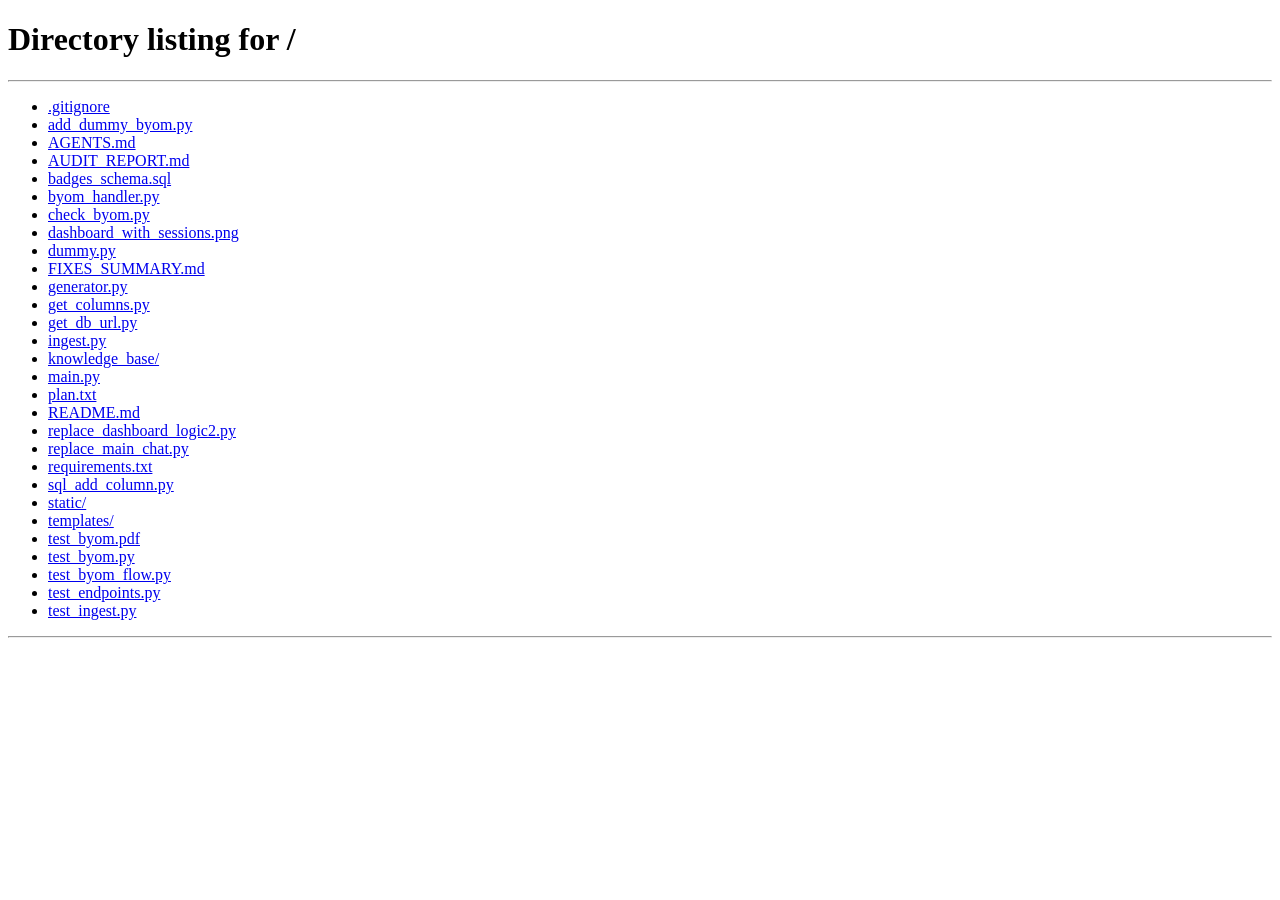
==== commit 71346395: "feat: add logout and forgot password flow - Reconfigured root route (`/`) to point to login page and" ====
--- a/templates/index.html
+++ b/templates/index.html
@@ -503,6 +503,46 @@
   <body>
     <div class="site-logo">PRISM</div>
 
+
+    <!-- Sidebar Dashboard -->
+    <div class="offcanvas offcanvas-start" tabindex="-1" id="dashboardSidebar" aria-labelledby="dashboardSidebarLabel" style="background-color: var(--bg-warm); width: 350px;">
+      <div class="offcanvas-header" style="border-bottom: 1px solid rgba(0,0,0,0.05);">
+        <h5 class="offcanvas-title" id="dashboardSidebarLabel" style="color: var(--primary-blue); font-weight: 700;">Your Learning Journey</h5>
+        <button type="button" class="btn-close" data-bs-dismiss="offcanvas" aria-label="Close"></button>
+      </div>
+      <div class="offcanvas-body">
+        <div id="sessionsAccordion" class="accordion accordion-flush">
+          <!-- Sessions dynamically populated here -->
+        </div>
+      </div>
+    </div>
+
+    <!-- Logout Confirmation Modal (ADHD-friendly) -->
+    <div id="logout-modal" style="display: none; position: fixed; top: 0; left: 0; width: 100vw; height: 100vh; background: rgba(0,0,0,0.5); z-index: 2000; align-items: center; justify-content: center; backdrop-filter: blur(5px);">
+      <div style="background: white; padding: 40px; border-radius: 20px; box-shadow: var(--card-shadow); text-align: center; max-width: 400px; width: 90%;">
+        <h3 style="color: var(--primary-blue); font-weight: 700; margin-bottom: 15px;">Leaving already?</h3>
+        <p style="color: var(--text-soft); font-size: 1.1rem; margin-bottom: 30px;">Are you sure you want to log out of your session?</p>
+        <div style="display: flex; gap: 15px; justify-content: center;">
+          <button class="btn" style="background: #e2e8f0; color: var(--text-dark); font-weight: 600; padding: 12px 25px; border-radius: 12px; border: none; flex: 1;" onclick="closeLogoutModal()">Stay</button>
+          <button class="btn" style="background: #E53E3E; color: white; font-weight: 600; padding: 12px 25px; border-radius: 12px; border: none; flex: 1;" onclick="confirmLogout()">Log Out</button>
+        </div>
+      </div>
+    </div>
+
+      <!-- Navbar/Header with Sidebar Toggle -->
+      <div style="position: absolute; top: 20px; left: 140px; z-index: 1000;">
+        <button class="btn btn-outline-secondary" type="button" id="dashboardToggleBtn" data-bs-toggle="offcanvas" data-bs-target="#dashboardSidebar" onclick="clearBadgeIndicator()" aria-controls="dashboardSidebar" style="border-color: var(--primary-blue); color: var(--primary-blue); border-radius: 50%; width: 45px; height: 45px; display: flex; align-items: center; justify-content: center; background: white; box-shadow: var(--card-shadow);">
+          <i class="fas fa-bars"></i>
+        </button>
+      </div>
+
+      <!-- Logout Button Top Right -->
+      <div style="position: absolute; top: 20px; right: 28px; z-index: 1000;">
+        <button class="btn btn-outline-danger" type="button" onclick="promptLogout()" style="border-radius: 20px; padding: 8px 20px; font-weight: 700; background: white; box-shadow: var(--card-shadow);">
+          <i class="fas fa-sign-out-alt me-2"></i>Logout
+        </button>
+      </div>
+
     <div class="container main-container">
       <div id="phase1a" class="phase active-phase text-center">
         <div style="height: 80px"></div>
@@ -520,13 +560,7 @@
           </button>
         </div>
 
-        <!-- Dashboard UI for ADHD Users (Minimalist & Clutter-Free) -->
-        <div id="dashboardContainer" style="margin-top: 50px; display: none; text-align: left;">
-          <h3 style="color: var(--primary-blue); font-weight: 700; margin-bottom: 20px;">Your Learning Sessions</h3>
-          <div id="sessionsAccordion" class="accordion">
-            <!-- Sessions will be dynamically populated here -->
-          </div>
-        </div>
+
 
       </div>
 
@@ -587,6 +621,24 @@
         </p>
         <p class="text-primary fw-bold" id="testProgress">Question 1 / 4</p>
         <div id="levelTestArea" class="text-start mt-4"></div>
+      </div>
+
+
+      <div id="phase-history" class="phase">
+        <div class="text-center">
+          <div style="height: 60px"></div>
+          <button class="btn btn-nav mb-4" onclick="switchPhase('phase1a')" style="border-color: var(--primary-blue); color: var(--primary-blue); border-radius: 8px;">
+            <i class="fas fa-arrow-left me-2"></i> Back to Dashboard
+          </button>
+          <h2 class="mb-4" id="historyTopicTitle" style="color: var(--primary-blue); opacity: 0.9">
+            Reviewing Past Topic
+          </h2>
+        </div>
+
+        <div class="answer-section" id="historyAnswerSection" style="display: block;">
+          <div class="progress-dots" id="historyProgressDots"></div>
+          <div class="step-card" id="historyCardContainer" style="display: block"></div>
+        </div>
       </div>
 
       <div id="phase3" class="phase">
@@ -656,12 +708,150 @@
       let currentStepIndex = 0;
       let animationTimers = [];
 
+
       let sessionStartTime = null;
       let sessionTopicsLearned = 0;
       let sessionQuestionsCorrect = 0;
       let breakReminderShown = false;
+      let earnedBadges = []; // Store fetched earned badges
+      let unacknowledgedBadges = 0; // Store if user has unseen badges
+
 
       const API_URL = ""; // Assuming relative path for FastAPI
+
+
+      // --- BADGE LOGIC ---
+      async function loadBadges() {
+        const userId = localStorage.getItem("prism_user_id");
+        if (!userId) return;
+
+        try {
+            const res = await fetch(`${API_URL}/user/${userId}/badges`);
+            const data = await res.json();
+            if (data.user_badges) {
+                earnedBadges = data.user_badges.map(b => b.badges.name);
+                renderBadges(data.user_badges);
+            }
+        } catch(e) {
+            console.error("Failed to load badges", e);
+        }
+      }
+
+      async function checkAndAwardBadge(badgeName) {
+        if (earnedBadges.includes(badgeName)) return; // Already earned
+
+        const userId = localStorage.getItem("prism_user_id");
+        if (!userId) return;
+
+        try {
+            const res = await fetch(`${API_URL}/user/badges/award`, {
+                method: "POST",
+                headers: { "Content-Type": "application/json" },
+                body: JSON.stringify({ user_id: userId, badge_name: badgeName })
+            });
+            const data = await res.json();
+            if (data.success && data.message === "Badge awarded") {
+                earnedBadges.push(badgeName);
+                unacknowledgedBadges++;
+                updateDashboardBadgeIndicator();
+                loadBadges(); // Refresh UI
+            }
+        } catch (e) {
+            console.error("Failed to award badge", e);
+        }
+      }
+
+      function updateDashboardBadgeIndicator() {
+          const btn = document.getElementById("dashboardToggleBtn");
+          let indicator = document.getElementById("badgeIndicator");
+          if (unacknowledgedBadges > 0) {
+              if (!indicator) {
+                  indicator = document.createElement("span");
+                  indicator.id = "badgeIndicator";
+                  indicator.innerText = "!";
+                  indicator.style.position = "absolute";
+                  indicator.style.top = "0px";
+                  indicator.style.right = "0px";
+                  indicator.style.backgroundColor = "red";
+                  indicator.style.color = "white";
+                  indicator.style.borderRadius = "50%";
+                  indicator.style.width = "18px";
+                  indicator.style.height = "18px";
+                  indicator.style.fontSize = "12px";
+                  indicator.style.display = "flex";
+                  indicator.style.alignItems = "center";
+                  indicator.style.justifyContent = "center";
+                  btn.appendChild(indicator);
+                  btn.style.position = "relative";
+              }
+          } else {
+              if (indicator) indicator.remove();
+          }
+      }
+
+      function clearBadgeIndicator() {
+          unacknowledgedBadges = 0;
+          updateDashboardBadgeIndicator();
+      }
+
+
+
+      function renderBadges(userBadges) {
+        let container = document.getElementById("badgesContainer");
+        if (!container) {
+          container = document.createElement("div");
+          container.id = "badgesContainer";
+          container.style.marginTop = "2rem";
+          container.style.borderTop = "1px solid rgba(0,0,0,0.05)";
+          container.style.paddingTop = "1rem";
+
+          const title = document.createElement("h6");
+          title.style.color = "var(--primary-blue)";
+          title.style.fontWeight = "700";
+          title.innerText = "Your Badges";
+          container.appendChild(title);
+
+          const badgeList = document.createElement("div");
+          badgeList.id = "badgeList";
+          badgeList.style.display = "flex";
+          badgeList.style.flexWrap = "wrap";
+          badgeList.style.gap = "10px";
+          badgeList.style.marginTop = "10px";
+          container.appendChild(badgeList);
+
+          const offcanvasBody = document.querySelector(".offcanvas-body");
+          offcanvasBody.appendChild(container);
+        }
+
+        const badgeList = document.getElementById("badgeList");
+        badgeList.innerHTML = "";
+
+        const emojiMap = {
+          "Quiz Starter": "🎯",
+          "Focus Starter": "⏱️",
+          "Knowledge Seeker": "🎓"
+        };
+
+        userBadges.forEach(b => {
+           const badgeName = b.badges.name;
+           const emoji = emojiMap[badgeName] || "🏆";
+
+           const badgeEl = document.createElement("div");
+           badgeEl.style.background = "var(--primary-green)";
+           badgeEl.style.color = "white";
+           badgeEl.style.padding = "8px 12px";
+           badgeEl.style.borderRadius = "20px";
+           badgeEl.style.fontSize = "0.85rem";
+           badgeEl.style.fontWeight = "600";
+           badgeEl.style.display = "flex";
+           badgeEl.style.alignItems = "center";
+           badgeEl.style.gap = "5px";
+           badgeEl.style.boxShadow = "0 2px 5px rgba(0,0,0,0.1)";
+
+           badgeEl.innerText = `${emoji} ${badgeName}`;
+           badgeList.appendChild(badgeEl);
+        });
+      }
 
       // --- SESSION TIMER LOGIC ---
       function startSessionTimer() {
@@ -672,6 +862,11 @@
           const seconds = Math.floor((elapsedMs % 60000) / 1000);
           document.getElementById("sessionTimer").innerText =
             `${minutes}:${seconds.toString().padStart(2, "0")}`;
+          // Focus Starter Badge Logic
+          if (minutes >= 15) {
+            checkAndAwardBadge("Focus Starter");
+          }
+
           if (minutes === 25 && !breakReminderShown) {
             breakReminderShown = true;
             if (
@@ -689,9 +884,41 @@
       function incrementTopicCount() {
         sessionTopicsLearned++;
         document.getElementById("topicsCount").innerText = sessionTopicsLearned;
+
+        let totalTopics = parseInt(localStorage.getItem("prism_total_topics") || "0");
+        totalTopics++;
+        localStorage.setItem("prism_total_topics", totalTopics);
+
+        if (totalTopics >= 5) {
+          checkAndAwardBadge("Knowledge Seeker");
+        }
       }
       function incrementQuestionCount() {
         sessionQuestionsCorrect++;
+        let totalQuizzes = parseInt(localStorage.getItem("prism_total_quizzes") || "0");
+        totalQuizzes++;
+        localStorage.setItem("prism_total_quizzes", totalQuizzes);
+
+        if (totalQuizzes >= 5) {
+          checkAndAwardBadge("Quiz Starter");
+        }
+      }
+
+      function promptLogout() {
+        document.getElementById('logout-modal').style.display = 'flex';
+      }
+
+      function closeLogoutModal() {
+        document.getElementById('logout-modal').style.display = 'none';
+      }
+
+      function confirmLogout() {
+        localStorage.removeItem('prism_user_id');
+        localStorage.removeItem('prism_user_email');
+        localStorage.removeItem('prism_science_level');
+        localStorage.removeItem('prism_social_science_level');
+        localStorage.removeItem('prism_current_session_id');
+        window.location.href = '/';
       }
 
       function switchPhase(phaseId) {
@@ -701,16 +928,29 @@
           .querySelectorAll(".phase")
           .forEach((p) => p.classList.remove("active-phase"));
         document.getElementById(phaseId).classList.add("active-phase");
-        if (phaseId === "phase3" && !sessionStartTime) startSessionTimer();
+
+        if (phaseId === "phase3") {
+            if (!sessionStartTime) startSessionTimer();
+        } else {
+            // When leaving phase3, reset topic count, timer and current UI state
+            document.getElementById("questionInput").value = "";
+            document.getElementById("answerSection").style.display = "none";
+            document.getElementById("progressDots").innerHTML = "";
+            document.getElementById("dynamicCardContainer").innerHTML = "";
+            sessionStartTime = null;
+            sessionTopicsLearned = 0;
+            document.getElementById("topicsCount").innerText = "0";
+        }
       }
 
       // --- INITIALIZATION ---
       window.onload = async () => {
         const userId = localStorage.getItem('prism_user_id');
         loadDashboard();
+        loadBadges();
         localStorage.removeItem('prism_current_session_id');
         if (!userId) {
-            window.location.href = '/login';
+            window.location.href = '/';
             return;
         }
 
@@ -1104,7 +1344,9 @@
                   subject: currentSubject,
                   chapter: currentChapter,
                   user_query: input,
-                  ai_response: JSON.stringify(data)
+                  ai_response: JSON.stringify(data),
+                  concept_title: data.title,
+                  content: JSON.stringify(data)
                 })
               });
             } catch(e) {
@@ -1130,14 +1372,11 @@
           const data = await res.json();
           const sessions = data.sessions || [];
 
-          const container = document.getElementById("dashboardContainer");
           const accordion = document.getElementById("sessionsAccordion");
 
-          if (sessions.length > 0) {
-            container.style.display = "block";
-          } else {
-            container.style.display = "none";
-            return;
+          if (sessions.length === 0) {
+             accordion.innerHTML = "<p class='text-muted mt-3 text-center'>No learning sessions yet. Start exploring!</p>";
+             return;
           }
 
           let html = "";
@@ -1148,53 +1387,29 @@
             const sessionId = `session-${sIndex}`;
 
             html += `
-              <div class="accordion-item" style="border: none; margin-bottom: 15px; border-radius: 12px; overflow: hidden; box-shadow: var(--card-shadow);">
+              <div class="accordion-item" style="border: none; margin-bottom: 10px; border-radius: 8px; overflow: hidden; background: transparent;">
                 <h2 class="accordion-header" id="heading-${sessionId}">
-                  <button class="accordion-button collapsed" type="button" data-bs-toggle="collapse" data-bs-target="#collapse-${sessionId}" aria-expanded="false" aria-controls="collapse-${sessionId}" style="background-color: white; color: var(--primary-blue); font-weight: 600; padding: 1.2rem;">
-                    ${date} - ${subject}: ${topic}
+                  <button class="accordion-button collapsed" type="button" data-bs-toggle="collapse" data-bs-target="#collapse-${sessionId}" aria-expanded="false" aria-controls="collapse-${sessionId}" style="background-color: white; color: var(--primary-blue); font-weight: 600; padding: 1rem; border-radius: 8px; box-shadow: 0 2px 4px rgba(0,0,0,0.02);">
+                    <div style="display: flex; flex-direction: column;">
+                       <span style="font-size: 0.8rem; color: var(--text-soft);">${date} - ${subject}</span>
+                       <span>${topic}</span>
+                    </div>
                   </button>
                 </h2>
                 <div id="collapse-${sessionId}" class="accordion-collapse collapse" aria-labelledby="heading-${sessionId}" data-bs-parent="#sessionsAccordion">
-                  <div class="accordion-body" style="background-color: var(--bg-warm); padding: 1.5rem;">
+                  <div class="accordion-body" style="padding: 1rem 0.5rem;">
             `;
 
             if (session.chats && session.chats.length > 0) {
-                html += `<div class="accordion" id="chatsAccordion-${sessionId}">`;
+                html += `<div class="list-group list-group-flush">`;
                 session.chats.forEach((chat, cIndex) => {
-                    const chatId = `${sessionId}-chat-${cIndex}`;
                     const query = chat.user_query || "Query";
-                    let aiDataStr = "";
-
-                    try {
-                        let parsed = JSON.parse(chat.ai_response);
-                        if (parsed && parsed.steps) {
-                            aiDataStr = parsed.steps.map(s => {
-                                if (s.type === 'concept') return `<p><strong>${s.title}</strong>: ${s.content}</p>`;
-                                if (s.type === 'visual') return `<p><strong>Visual:</strong> <i class="fas ${s.icon}"></i> ${s.title}</p>`;
-                                if (s.type === 'analogy') return `<p><strong>Analogy:</strong> ${s.content}</p>`;
-                                if (s.type === 'quiz') return `<p><strong>Quiz:</strong> ${s.question}</p>`;
-                                return "";
-                            }).join("");
-                        } else {
-                            aiDataStr = "No formatted response available.";
-                        }
-                    } catch(e) {
-                        aiDataStr = "No details available.";
-                    }
-
+                    // Store chat data as base64 stringified JSON on the element to avoid quote escaping issues
+                    const chatDataSafe = btoa(encodeURIComponent(JSON.stringify(chat)));
                     html += `
-                      <div class="accordion-item" style="border: 1px solid var(--primary-green); border-radius: 8px; margin-bottom: 10px; overflow: hidden;">
-                        <h2 class="accordion-header" id="heading-${chatId}">
-                          <button class="accordion-button collapsed" type="button" data-bs-toggle="collapse" data-bs-target="#collapse-${chatId}" aria-expanded="false" aria-controls="collapse-${chatId}" style="background-color: #f0f7f4; color: var(--text-dark); padding: 1rem;">
-                            Q: ${query}
-                          </button>
-                        </h2>
-                        <div id="collapse-${chatId}" class="accordion-collapse collapse" aria-labelledby="heading-${chatId}" data-bs-parent="#chatsAccordion-${sessionId}">
-                          <div class="accordion-body" style="background-color: white; font-size: 0.95rem;">
-                            ${aiDataStr}
-                          </div>
-                        </div>
-                      </div>
+                      <button type="button" class="list-group-item list-group-item-action" onclick="viewHistory('${chatDataSafe}')" style="border: 1px solid #e2e8f0; border-radius: 6px; margin-bottom: 8px; font-size: 0.9rem; color: var(--text-dark); background-color: white; padding: 0.8rem;">
+                        ${query}
+                      </button>
                     `;
                 });
                 html += `</div>`;
@@ -1221,8 +1436,232 @@
         localStorage.removeItem('prism_current_session_id');
         // Refresh dashboard
         loadDashboard();
+
+        // Reset current chapter state
+        currentChapter = "";
+
         // Go back to main
         switchPhase('phase1a');
+      }
+
+
+      let historyStepsData = [];
+      let currentHistoryQuiz = null;
+
+      function viewHistory(chatDataBase64) {
+        try {
+            const chatStr = decodeURIComponent(atob(chatDataBase64));
+            const chat = JSON.parse(chatStr);
+            const aiResponse = JSON.parse(chat.ai_response);
+
+            // Set Title
+            document.getElementById("historyTopicTitle").innerText = chat.user_query || "Reviewing Past Topic";
+
+            // Build history data identical to buildDynamicSteps
+            historyStepsData = [];
+            if (Array.isArray(aiResponse.flashcards) && aiResponse.flashcards.length > 0) {
+              aiResponse.flashcards.slice(0, 3).forEach((card, idx) => {
+                const bullets = Array.isArray(card.bullet_points) ? card.bullet_points.slice(0, 3) : [];
+                let listHtml = '<ul class="key-points-list">';
+                bullets.forEach((point) => {
+                  listHtml += `<li>${clean(point)}</li>`;
+                });
+                listHtml += "</ul>";
+
+                historyStepsData.push({
+                  type: "knowledge",
+                  title: card.title || `Flashcard ${idx + 1}`,
+                  content: listHtml,
+                  rawText: bullets.join(" "),
+                  icon: "fa-brain",
+                });
+              });
+            }
+
+            if (aiResponse.visual && aiResponse.visual.objects && aiResponse.visual.objects.length > 0) {
+              historyStepsData.push({
+                type: "visual",
+                title: "Visual Blueprint",
+                visualData: aiResponse.visual,
+                icon: "fa-project-diagram"
+              });
+            }
+
+            if (aiResponse.analogy) {
+              historyStepsData.push({
+                type: "analogy",
+                title: "Real-world Example",
+                content: `<p class="analogy-text" style="font-size: 1.1rem; line-height: 1.6; color: var(--text-dark);">
+                            <i class="fas fa-lightbulb text-warning me-2"></i>
+                            ${aiResponse.analogy}
+                          </p>`,
+                rawText: aiResponse.analogy,
+                icon: "fa-lightbulb"
+              });
+            }
+
+            if (aiResponse.quiz) {
+              historyStepsData.push({
+                type: "quiz",
+                title: "Quick Check",
+                content: aiResponse.quiz,
+                icon: "fa-question-circle"
+              });
+            }
+
+            if (aiResponse.key_points && aiResponse.key_points.length > 0) {
+              let listHtml = '<ul class="key-points-list">';
+              aiResponse.key_points.forEach(
+                (kp) => (listHtml += `<li>${clean(kp)}</li>`),
+              );
+              listHtml += "</ul>";
+              historyStepsData.push({
+                type: "revision",
+                title: "📌 Quick Revision",
+                content: listHtml,
+                rawText: aiResponse.key_points.join(" "),
+                icon: "fa-star",
+              });
+            }
+
+            // Close sidebar
+            const offcanvasEl = document.getElementById('dashboardSidebar');
+            if (offcanvasEl) {
+                const offcanvasInstance = bootstrap.Offcanvas.getInstance(offcanvasEl);
+                if (offcanvasInstance) offcanvasInstance.hide();
+            }
+
+            // Switch Phase
+            switchPhase('phase-history');
+
+            // Build dots and render first step
+            const dotsContainer = document.getElementById("historyProgressDots");
+            dotsContainer.innerHTML = "";
+            historyStepsData.forEach((_, i) => {
+              const dot = document.createElement("div");
+              dot.className = "dot";
+              if (i === 0) dot.classList.add("active");
+              dotsContainer.appendChild(dot);
+            });
+
+            showHistoryStep(0);
+        } catch(e) {
+            console.error("Failed to render history item", e);
+            alert("Could not load this item's details.");
+        }
+      }
+
+      function showHistoryStep(index) {
+        if (index < 0 || index >= historyStepsData.length) return;
+        window.speechSynthesis.cancel();
+        const stepData = historyStepsData[index];
+
+        document.querySelectorAll("#historyProgressDots .dot").forEach((dot, i) => {
+          dot.classList.toggle("active", i <= index);
+        });
+
+        const cardContainer = document.getElementById("historyCardContainer");
+        let innerContent = "";
+
+        if (
+          stepData.type === "knowledge" ||
+          stepData.type === "analogy" ||
+          stepData.type === "revision"
+        ) {
+          let audioHTML = stepData.rawText
+            ? `<div class="audio-controls">
+                <i class="fas fa-volume-up speaker-icon" id="audio-play-${index}-hist" onclick="toggleAudio('audio-text-${index}-hist', ${index})" title="Play/Pause"></i>
+                <i class="fas fa-undo speaker-icon" onclick="restartAudio('audio-text-${index}-hist', ${index})" title="Restart" style="margin-left:10px; font-size: 1rem;"></i>
+                <i class="fas fa-stop speaker-icon" onclick="stopAudio()" title="Stop" style="margin-left:10px; font-size: 1rem;"></i>
+                    <select class="audio-speed-select" onchange="changeAudioSpeed(this.value)" style="margin-left: 10px; border: none; background: transparent; color: var(--primary-blue); font-weight: bold; cursor: pointer; outline: none; font-size: 0.9rem;">
+                  <option value="0.5" ${prismAudioSpeed === 0.5 ? 'selected' : ''}>0.5x</option>
+                  <option value="0.75" ${prismAudioSpeed === 0.75 ? 'selected' : ''}>0.75x</option>
+                  <option value="0.9" ${prismAudioSpeed === 0.9 ? 'selected' : ''}>0.9x</option>
+                  <option value="1" ${prismAudioSpeed === 1 ? 'selected' : ''}>1x</option>
+                  <option value="1.25" ${prismAudioSpeed === 1.25 ? 'selected' : ''}>1.25x</option>
+                  <option value="1.5" ${prismAudioSpeed === 1.5 ? 'selected' : ''}>1.5x</option>
+                  <option value="2" ${prismAudioSpeed === 2 ? 'selected' : ''}>2x</option>
+                </select>
+               </div>`
+            : "";
+
+          innerContent = `
+            <span class="step-indicator">Step ${index + 1} of ${historyStepsData.length}</span>
+            <div class="visual-icon"><i class="fas ${stepData.icon}"></i></div>
+            <h3 class="mb-3 d-flex align-items-center justify-content-between">
+                <span>${stepData.title}</span> ${audioHTML}
+            </h3>
+            <div class="content-text" id="audio-text-${index}-hist">${stepData.content}</div>`;
+        } else if (stepData.type === "visual") {
+          innerContent = `
+            <span class="step-indicator">Step ${index + 1} of ${historyStepsData.length}</span>
+            <div class="visual-icon"><i class="fas ${stepData.icon}"></i></div>
+            <h3 class="mb-3 text-center">${stepData.title}</h3>
+            ${renderDiagram(stepData.visualData)}`;
+          setTimeout(
+            () => animateDiagram(stepData.visualData.animation_steps),
+            50,
+          );
+        } else if (stepData.type === "quiz") {
+          currentHistoryQuiz = stepData.content;
+          innerContent = `
+            <span class="step-indicator">Step ${index + 1} of ${historyStepsData.length}</span>
+            <h3 class="mb-4">${currentHistoryQuiz.question}</h3>
+            <div id="mcqOptionsHist" class="d-flex flex-column gap-3">
+                ${currentHistoryQuiz.options
+                  .map((opt, idx) => {
+                    const cleanOpt = opt.replace(/^[A-D][\.\)]\s*/, "");
+                    return `<button class="btn mcq-btn" onclick="checkAnswerHistory(this, \`${opt.replace(/`/g, "'")}\`)"><strong>${["A", "B", "C", "D"][idx]}.</strong> ${clean(cleanOpt)}</button>`;
+                  })
+                  .join("")}
+            </div>
+            <div id="mcqMessageHist" class="mt-4 p-3 rounded" style="display: none; font-weight: 600;"></div>`;
+        }
+
+        let navHTML = `<div class="step-nav mt-4 pt-4 border-top">`;
+        if (index > 0)
+          navHTML += `<button class="btn btn-nav" onclick="showHistoryStep(${index - 1})">← Previous</button>`;
+        else navHTML += `<div></div>`;
+
+        if (index < historyStepsData.length - 1) {
+          navHTML += `<button class="btn btn-nav btn-nav-primary" onclick="showHistoryStep(${index + 1})">Next →</button>`;
+        } else {
+          navHTML += `<button class="btn btn-nav" style="color: var(--primary-green); border-color: var(--primary-green);" onclick="switchPhase('phase1a')">Dashboard <i class="fas fa-home ms-2"></i></button>`;
+        }
+        navHTML += `</div>`;
+
+        cardContainer.innerHTML = innerContent + navHTML;
+        cardContainer.classList.add("active-step");
+      }
+
+      function checkAnswerHistory(btn, selectedOption) {
+        if (!currentHistoryQuiz) return;
+
+        document.querySelectorAll("#mcqOptionsHist .mcq-btn").forEach((b) => {
+          b.disabled = true;
+          b.classList.remove("correct", "wrong");
+        });
+
+        let msg = document.getElementById("mcqMessageHist");
+        msg.style.display = "block";
+
+        const cleanSelected = clean(selectedOption).toLowerCase().trim();
+        const cleanCorrect = clean(currentHistoryQuiz.answer || currentHistoryQuiz.correct).toLowerCase().trim();
+        const isCorrect = cleanSelected === cleanCorrect || cleanCorrect.includes(cleanSelected) || cleanSelected.includes(cleanCorrect);
+
+        const explanation = currentHistoryQuiz.explanation || "";
+
+        if (isCorrect) {
+          btn.classList.add("correct");
+          msg.innerHTML = `<i class="fas fa-check-circle me-2"></i>Correct! ${explanation}`;
+          msg.style.backgroundColor = "var(--correct-bg)";
+          msg.style.color = "#155724";
+        } else {
+          btn.classList.add("wrong");
+          msg.innerHTML = `<i class="fas fa-times-circle me-2"></i>Incorrect. ${explanation}`;
+          msg.style.backgroundColor = "var(--wrong-bg)";
+          msg.style.color = "#721c24";
+        }
       }
 
       // --- DOM BUILDER ---
